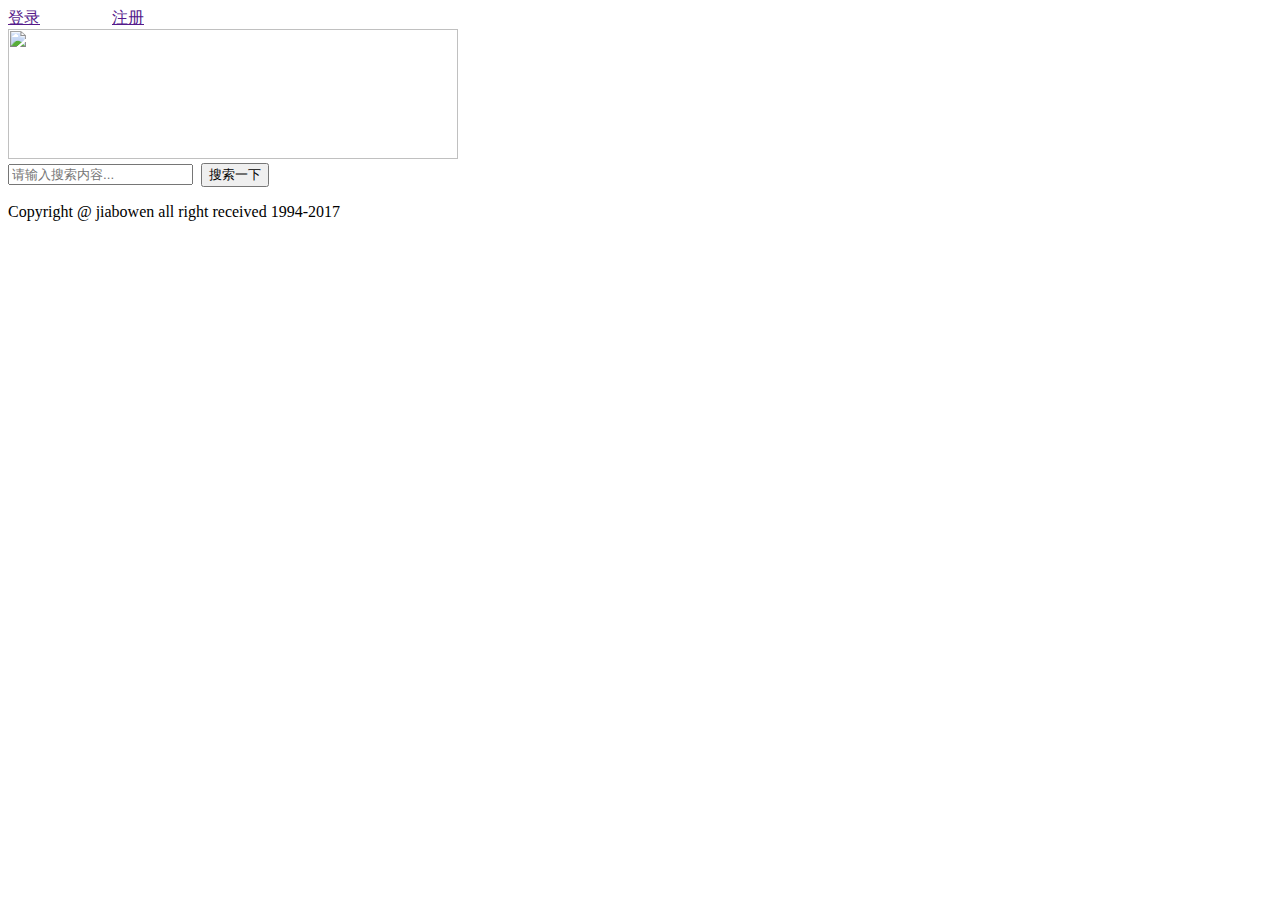
==== MatrixSearchEngine/MatrixSearchWeb/src/main/webapp/index.html @ 5346765e "add search engine project" ====
<!DOCTYPE html>

<html>
    <head>
        <title>matrix search</title>
        <link href="/MatrixSearchWeb/IMG/time.png" rel="shortcut icon">
        <link href="/MatrixSearchWeb/CSS/index.css" rel="stylesheet" type="text/css">
        <meta charset="UTF-8">
        <meta name="viewport" content="width=device-width, initial-scale=1.0">
    </head>
    <body>
        <div id="all">
            <div id="heads">
                <a href="">登录</a>
                &nbsp;&nbsp;&nbsp;&nbsp;&nbsp;&nbsp;&nbsp;&nbsp;&nbsp;&nbsp;&nbsp;&nbsp;&nbsp;&nbsp;&nbsp;&nbsp;
                <a href="">注册</a>
            </div>
            <div id="bodys">
                <img id="imm" src="/MatrixSearchWeb/IMG/timg.jpg" height="130px" width="450px"/>
                <form action="/MatrixSearchWeb/search" method="post">
                    <input type="text" name="search" id="con" placeholder="请输入搜索内容..."/>&nbsp;
                    <input type="submit" value="搜索一下" id="se"/>
                </form>
            </div>
            <div id="bott">
                <p>Copyright @ jiabowen all right received 1994-2017</p>
            </div>
        </div>
    </body>
</html>
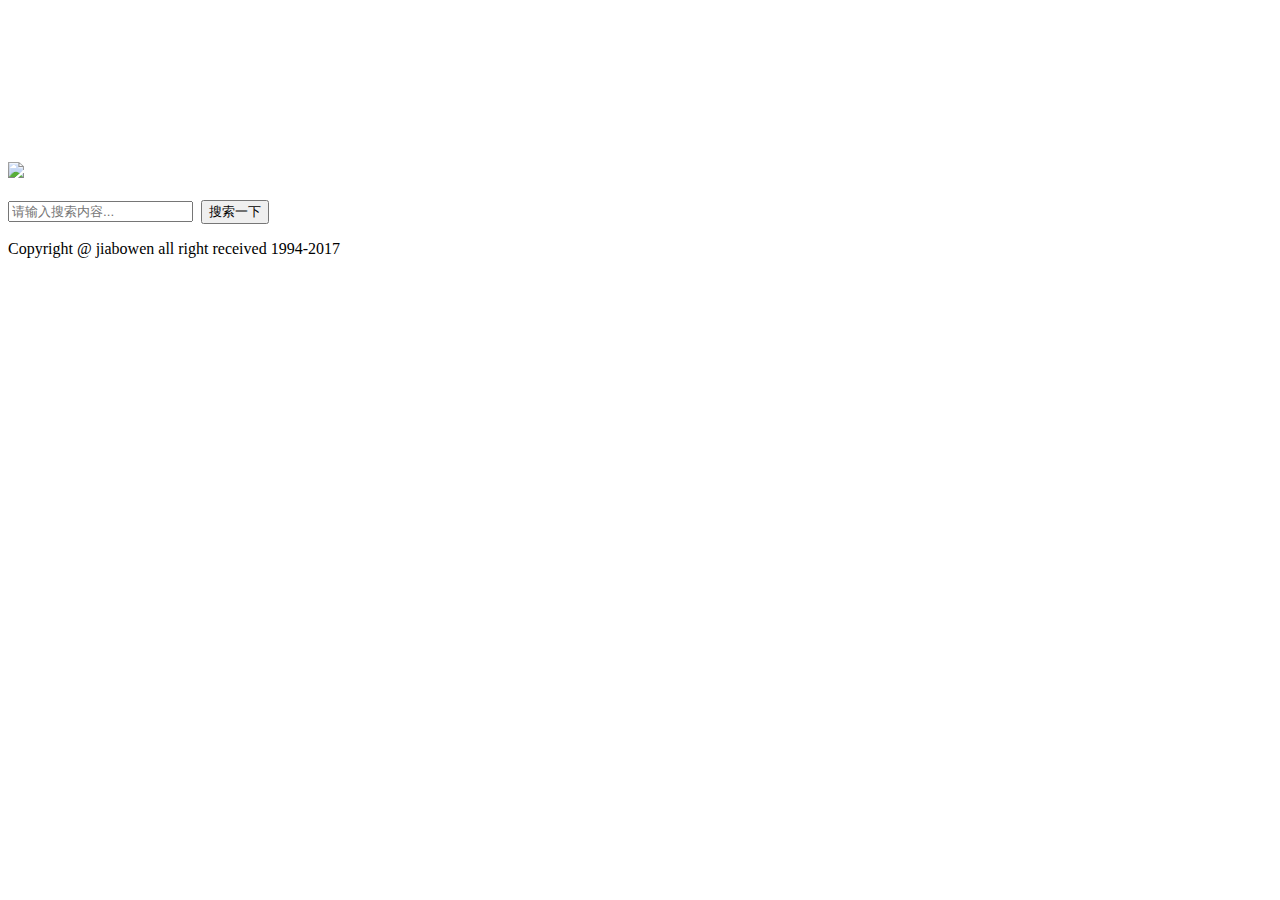
==== commit 1970a2c1: "update style of front page" ====
--- a/MatrixSearchEngine/MatrixSearchWeb/src/main/webapp/index.html
+++ b/MatrixSearchEngine/MatrixSearchWeb/src/main/webapp/index.html
@@ -5,26 +5,23 @@
         <title>matrix search</title>
         <link href="/MatrixSearchWeb/IMG/time.png" rel="shortcut icon">
         <link href="/MatrixSearchWeb/CSS/index.css" rel="stylesheet" type="text/css">
+        <link href="/MatrixSearchWeb/CSS/normalize.css" rel="stylesheet" type="text/css">
+        <script type="text/javascript" src="/MatrixSearchWeb/JS/index.js"></script>
         <meta charset="UTF-8">
         <meta name="viewport" content="width=device-width, initial-scale=1.0">
     </head>
     <body>
-        <div id="all">
-            <div id="heads">
-                <a href="">登录</a>
-                &nbsp;&nbsp;&nbsp;&nbsp;&nbsp;&nbsp;&nbsp;&nbsp;&nbsp;&nbsp;&nbsp;&nbsp;&nbsp;&nbsp;&nbsp;&nbsp;
-                <a href="">注册</a>
-            </div>
-            <div id="bodys">
-                <img id="imm" src="/MatrixSearchWeb/IMG/timg.jpg" height="130px" width="450px"/>
-                <form action="/MatrixSearchWeb/search" method="post">
-                    <input type="text" name="search" id="con" placeholder="请输入搜索内容..."/>&nbsp;
-                    <input type="submit" value="搜索一下" id="se"/>
-                </form>
-            </div>
-            <div id="bott">
-                <p>Copyright @ jiabowen all right received 1994-2017</p>
-            </div>
+        <canvas id="myCanvas"></canvas>
+        <div id="bodys">
+            <img id="imm" src="/MatrixSearchWeb/IMG/timg.png"/><br/><br/>
+            <form action="/MatrixSearchWeb/search" method="post">
+                <input type="text" name="search" id="con" placeholder="请输入搜索内容..." autocomplete="off"/>&nbsp;
+                <input type="submit" class="btn" value="搜索一下" id="se"/>
+            </form>
+        </div>
+        <div id="bott">
+            <p>Copyright @ jiabowen all right received 1994-2017</p>
         </div>
     </body>
 </html>
+
